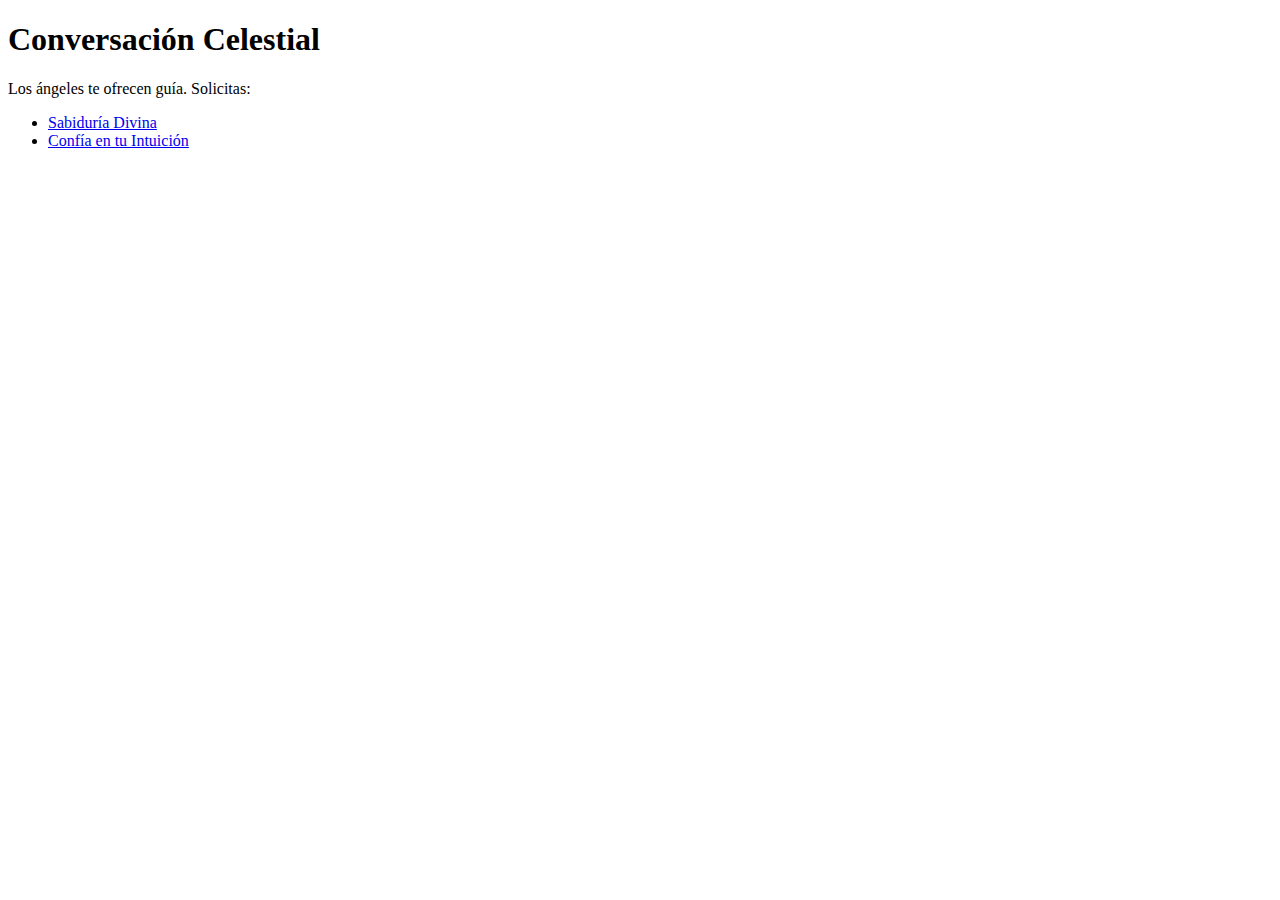
==== adventure_practice/html/angeles.html @ 0a82cc6f "Add files via upload" ====
<!DOCTYPE html>
<html lang="es">
<head>
    <meta charset="UTF-8">
    <meta name="viewport" content="width=device-width, initial-scale=1.0">
    <title>Conversación Celestial</title>
</head>
<body>
    <h1>Conversación Celestial</h1>
    <p>Los ángeles te ofrecen guía. Solicitas:</p>
    <ul>
        <li><a href="sabiduria.html">Sabiduría Divina</a></li>
        <li><a href="intuicion.html">Confía en tu Intuición</a></li>
    </ul>
</body>
</html>
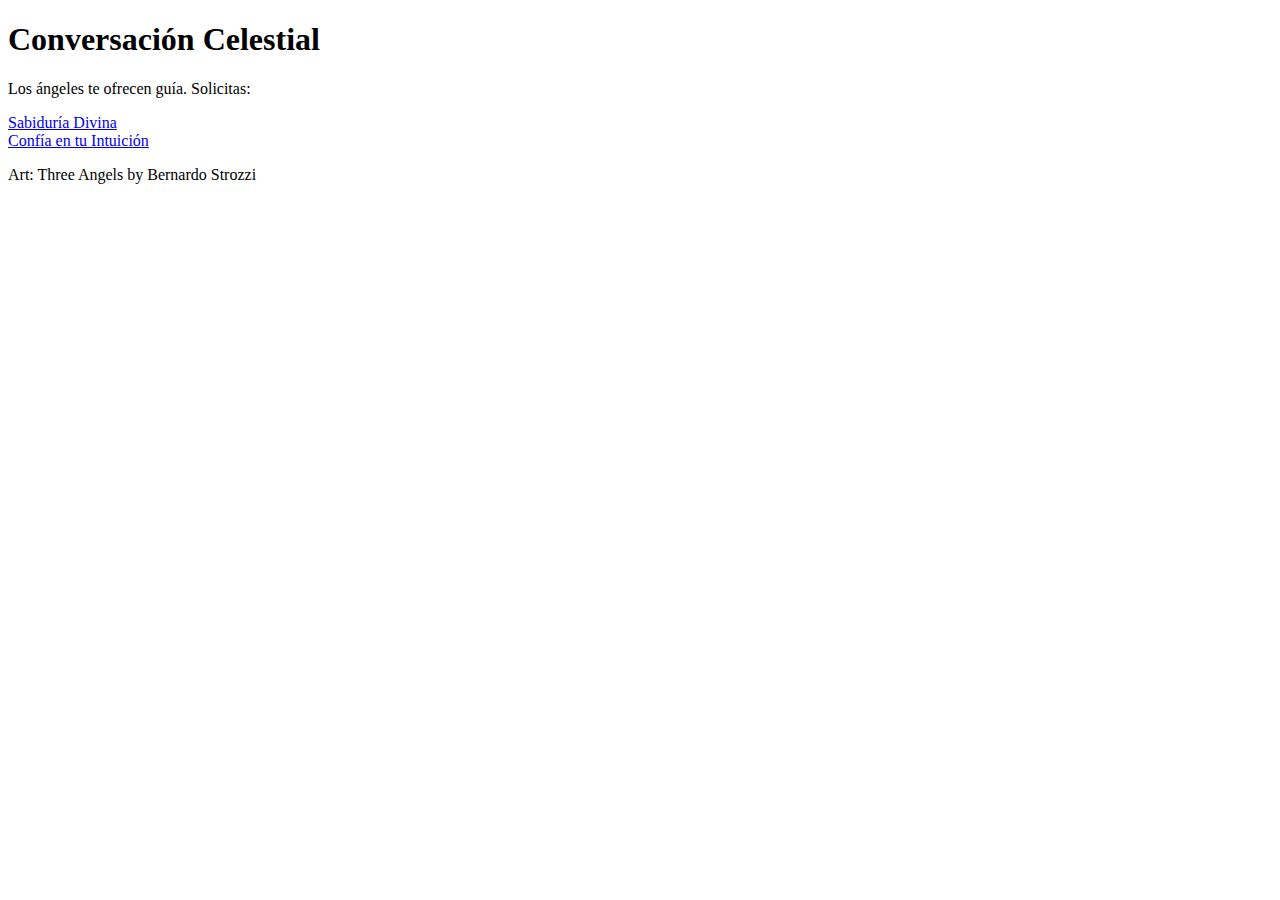
==== commit 3aa7f3f6: "Add files via upload" ====
--- a/adventure_practice/html/angeles.html
+++ b/adventure_practice/html/angeles.html
@@ -3,14 +3,25 @@
 <head>
     <meta charset="UTF-8">
     <meta name="viewport" content="width=device-width, initial-scale=1.0">
-    <title>Conversación Celestial</title>
+    <title>LIMBO: Elige tu propia aventura</title>
+    <link rel="stylesheet" type="text/css" href="/css/angeles.css">
+    <link rel="icon" type="image/x-icon" href="/img/favicon_io/favicon.ico">
+    <link rel="icon" type="image/png" sizes="32x32" href="/img/favicon_io/favicon.ico">
 </head>
 <body>
+<div id="texto"> 
     <h1>Conversación Celestial</h1>
     <p>Los ángeles te ofrecen guía. Solicitas:</p>
-    <ul>
-        <li><a href="sabiduria.html">Sabiduría Divina</a></li>
-        <li><a href="intuicion.html">Confía en tu Intuición</a></li>
-    </ul>
+</div>
+
+<section id="contenido">
+        <div id="sabiduria"><a href="sabiduria.html">Sabiduría Divina</a></div>
+        <div id="intuicion"><a href="intuicion.html">Confía en tu Intuición</a></div>
+</section>
+
+<div id="pie">
+    <p> Art: Three Angels by Bernardo Strozzi</p>
+</div>
+
 </body>
 </html>
